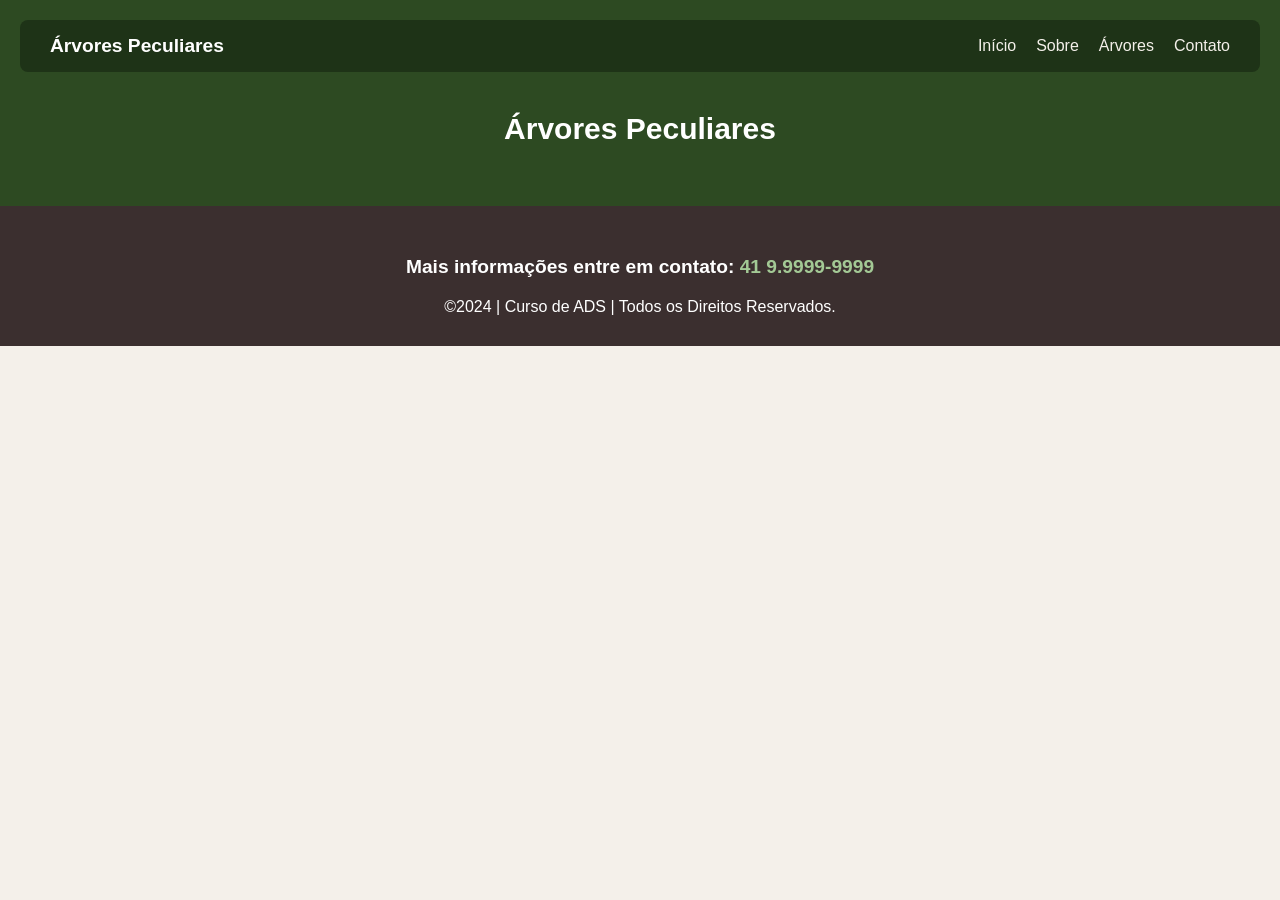
==== contato.html @ 4d5c4ea7 "pronto" ====
<!DOCTYPE html>
<html lang="pt-br">
<head>
    <meta charset="UTF-8">
    <meta name="viewport" content="width=device-width, initial-scale=1.0">
    <title>Home | Árvores Peculiares</title>
    <link rel="stylesheet" href="style.css">
</head>
<body>

    <header class="cabecalho-itens">
        <nav class="navbar">
        <div class="logo">Árvores Peculiares</div>
        <ul class="nav-links">
            <li><a href="index.html">Início</a></li>
            <li><a href="sobre.html">Sobre</a></li>
            <li><a href="galeria.html">Árvores</a></li>
            <li><a href="contato.html">Contato</a></li>
        </ul>
        </nav>
        <h1 class="titulo_site">Árvores Peculiares</h1>
    </header>

<footer class="escola">

        
        <h2 class="escola-titulo">Mais informações entre em contato: 
            <a class="link" href="https://wa.me/5541999999999">41 9.9999-9999</a>
        </h2>
        <p>©2024 | Curso de ADS | Todos os Direitos Reservados.</p>
    </footer>
</body>
---- style.css ----
* {
    margin: 0;
    padding: 0;
    box-sizing: border-box;
}

body {
    font-family: "Poppins", sans-serif;
    background-color: #f4f0ea; 
}

header {
    background-color: #2d4a22;
    color: white;
    width: 100%;
    padding: 20px;
}
.navbar {
    width: 100%;
    display: flex;
    justify-content: space-between;
    align-items: center;
    background-color: #1e3317;
    padding: 15px 30px;
    border-radius: 8px;
    margin-bottom: 20px;
}

.navbar .logo {
    color: #ffffff;
    font-size: 1.2rem;
    font-weight: bold;
}

.nav-links {
    display: flex;
    list-style: none;
    gap: 20px;
}

.nav-links a {
    color: #f4f0ea;
    text-decoration: none;
    font-weight: 500;
    transition: color 0.2s ease;
}

.nav-links a:hover {
    color: #a3c995;
}

.cabecalho-itens {
    max-width: 1980px;
    margin: 0 auto;
    display: flex;
    align-items: center;
    justify-content: center;
    flex-wrap: wrap;
}

.img-container {
      width: 100%;
      max-width: 1000px; /* Altere para o tamanho máximo desejado */
      margin: 0 auto;
      padding: 10px;
      box-sizing: border-box;
    }

    /* Regra principal para imagem responsiva */
    .responsive-img {
      max-width: 100%;
      height: auto;
      display: block;
      border-radius: 8px; /* Opcional: cantos arredondados */
      box-shadow: 0 4px 12px rgba(0, 0, 0, 0.15); /* Opcional: sombra leve */
    }

.cabecalho_imagem {
    width: 10%;
    min-width: 80px;
    display: flex;
    justify-content: flex-start;
    align-items: center;
}

.titulo_site {
    padding: 20px 50px;
    text-align: center;
    width: 50%;
    font-size: 30px;
    color: #ffffff;
    text-align: center;
    width: 100%;
    margin-bottom: 20px;
}

.container-video {
    width: 100%;
    max-width: 600px;
    margin: 20px auto 0 auto; 
    background-color: #5c4033; 
    padding: 20px;
    border-radius: 12px;
    text-align: center;
    box-shadow: 0 4px 10px rgba(0, 0, 0, 0.15);
    box-sizing: border-box; 
}

.titulo-video {
    color: #f4f0ea; 
    font-size: 1.2rem;
    margin-bottom: 15px;
}

.container-video iframe {
    width: 100%;             
    max-width: 560px;        
    height: auto;            
    aspect-ratio: 16 / 9;    
    border-radius: 8px;
    border: none;
    display: inline-block; 
}


.sociais {
    display: flex;
    justify-content: flex-end;
    width: 25%;
    padding-right: 30px;
}

.banner1 {
    display: flex;
    justify-content: center;
    margin: 20px 0;
}

.escola-image {
    max-width: 90%;
    height: auto;
    border-radius: 8px;
}

/* --- SEÇÃO DAS ÁRVORES PECULIARES --- */
.estudante {
    background-color: #e2d7c5; /* Tom terroso claro / tronco seco */
    padding: 40px 0;
}

.estudante_titulo {
    padding: 20px 50px 40px 50px;
    text-align: center;
    color: #2d4a22; /* Verde floresta */
    font-size: 32px;
}

.estudantes_todos {
    display: flex;
    justify-content: space-around;
    flex-wrap: wrap;
    gap: 10px;
    max-width: 1200px;
    margin: 0 auto;
}

/* Regra nova: Aplica o tamanho nos itens filhos */
.estudantes_todos > * {
  flex: 1 1 calc(33.33% - 20px); 
  max-width: calc(33.33% - 20px);
}

.estudante-div {
    text-align: center;
    padding: 20px;
    background-color: #ffffff;
    border: 1px solid #c8b9a6;
    border-radius: 12px;
    box-shadow: 0 4px 8px rgba(0, 0, 0, 0.06);
    width: 280px;
    transition: transform 0.2s ease, box-shadow 0.2s ease;
}

.estudante-div:hover {
    transform: translateY(-5px);
    box-shadow: 0 8px 16px rgba(0, 0, 0, 0.12);
}

.estudante-imagem {
    width: 100%;
    height: 180px;
    object-fit: cover;
    border-radius: 8px;
    margin-bottom: 12px;
}

.estudante-nome {
    text-align: center;
    color: #3e5c30; /* Verde folha */
    font-size: 18px;
}

.estudante-icone {
    width: 38px;
    padding: 4px 8px;
}

/* --- RODAPÉ --- */
.escola {
    background-color: #3b2f2f; /* Marrom escuro */
    color: #ffffff;
    padding: 30px 0;
    text-align: center;
}

.escola-titulo {
    padding: 20px;
    text-align: center;
    font-size: 1.2rem;
}

.logo_rodape {
    height: 80px;
    padding: 12px 0;
}

.link {
    color: #a3c995; /* Verde claro em destaque nos links */
    text-decoration: none;
    font-weight: bold;
}

.link:hover {
    text-decoration: underline;
    }
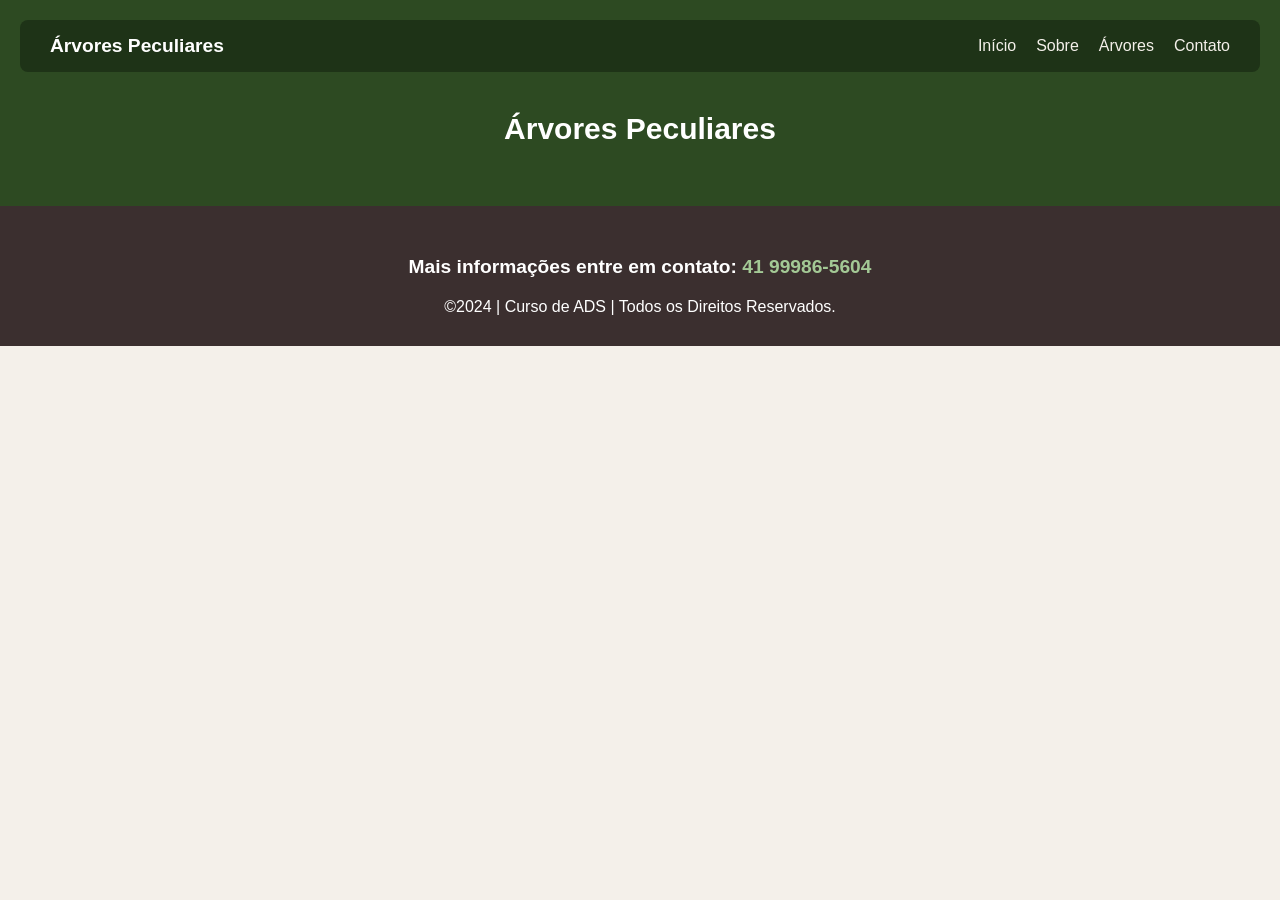
==== commit dac59ba2: "agrsim" ====
--- a/contato.html
+++ b/contato.html
@@ -25,7 +25,7 @@
 
         
         <h2 class="escola-titulo">Mais informações entre em contato: 
-            <a class="link" href="https://wa.me/5541999999999">41 9.9999-9999</a>
+            <a class="link" href="https://wa.me/5541999865604">41 99986-5604</a>
         </h2>
         <p>©2024 | Curso de ADS | Todos os Direitos Reservados.</p>
     </footer>
--- a/style.css
+++ b/style.css
@@ -73,6 +73,7 @@
       display: block;
       border-radius: 8px; /* Opcional: cantos arredondados */
       box-shadow: 0 4px 12px rgba(0, 0, 0, 0.15); /* Opcional: sombra leve */
+      align-items:center
     }
 
 .cabecalho_imagem {
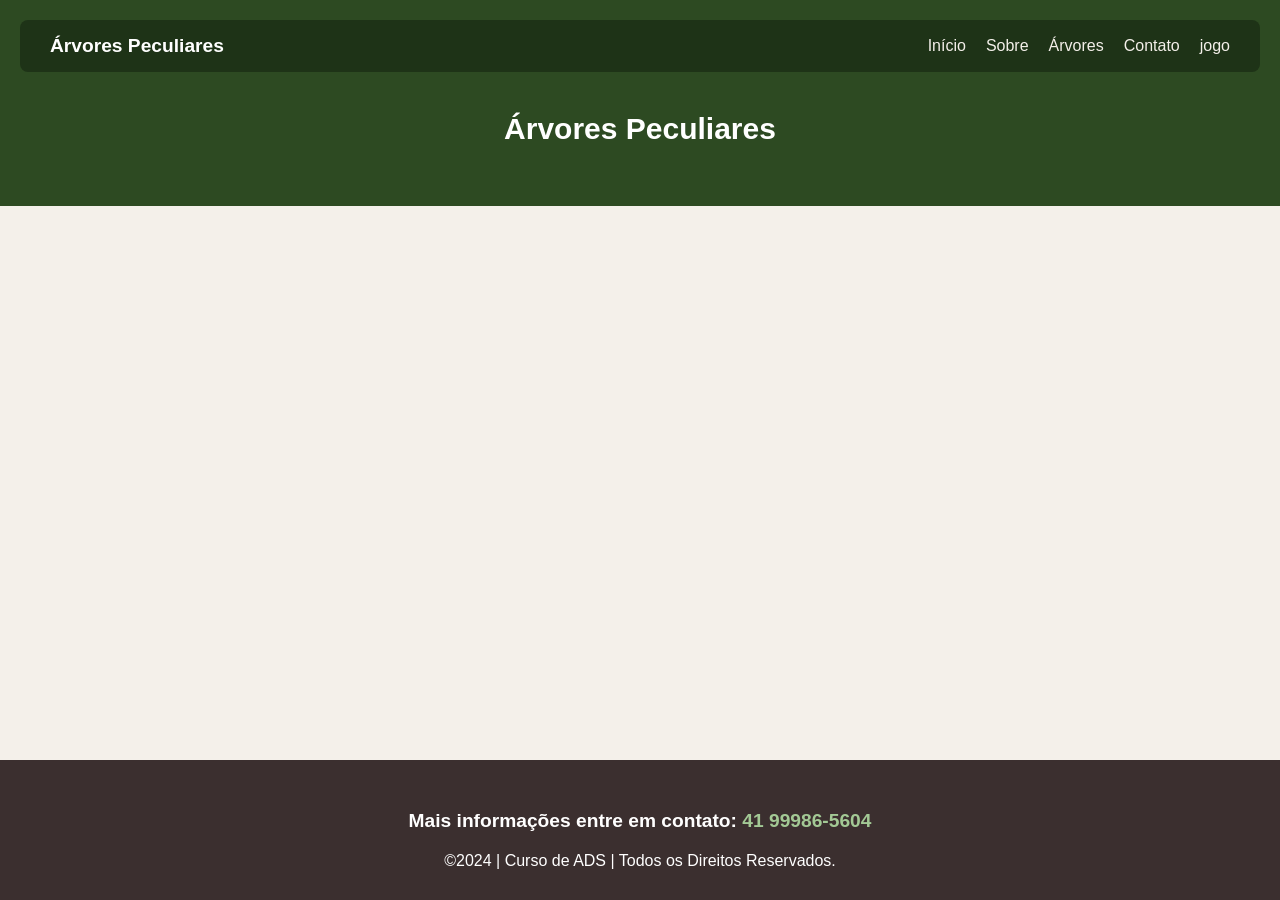
==== commit 02455255: "ea" ====
--- a/contato.html
+++ b/contato.html
@@ -16,11 +16,12 @@
             <li><a href="sobre.html">Sobre</a></li>
             <li><a href="galeria.html">Árvores</a></li>
             <li><a href="contato.html">Contato</a></li>
+            <li><a href="jogo.html">jogo</a></li>
         </ul>
         </nav>
         <h1 class="titulo_site">Árvores Peculiares</h1>
     </header>
-
+    
 <footer class="escola">
 
         
--- a/style.css
+++ b/style.css
@@ -58,23 +58,24 @@
     flex-wrap: wrap;
 }
 
-.img-container {
-      width: 100%;
-      max-width: 1000px; /* Altere para o tamanho máximo desejado */
-      margin: 0 auto;
-      padding: 10px;
-      box-sizing: border-box;
-    }
-
-    /* Regra principal para imagem responsiva */
-    .responsive-img {
-      max-width: 100%;
-      height: auto;
-      display: block;
-      border-radius: 8px; /* Opcional: cantos arredondados */
-      box-shadow: 0 4px 12px rgba(0, 0, 0, 0.15); /* Opcional: sombra leve */
-      align-items:center
-    }
+.img-container { 
+  width: 100%; 
+  max-width: 1000px; /* Altere para o tamanho máximo desejado */ 
+  margin: 0 auto; 
+  padding: 10px; 
+  box-sizing: border-box; /* Corrigido de "borde-box" para "border-box" */
+} 
+
+/* Regra principal para imagem responsiva e centralizada */ 
+.responsive-img { 
+  max-width: 100%; 
+  height: auto; 
+  display: block; 
+  margin: 0 auto; /* Linha adicionada para garantir a centralização */
+  border-radius: 8px; /* Opcional: cantos arredondados */ 
+  box-shadow: 0 4px 12px rgba(0, 0, 0, 0.15); /* Opcional: sombra leve */ 
+}
+
 
 .cabecalho_imagem {
     width: 10%;
@@ -212,6 +213,10 @@
     color: #ffffff;
     padding: 30px 0;
     text-align: center;
+    position:fixed;
+    bottom: 0;
+    left: 0;
+    width: 100%;
 }
 
 .escola-titulo {
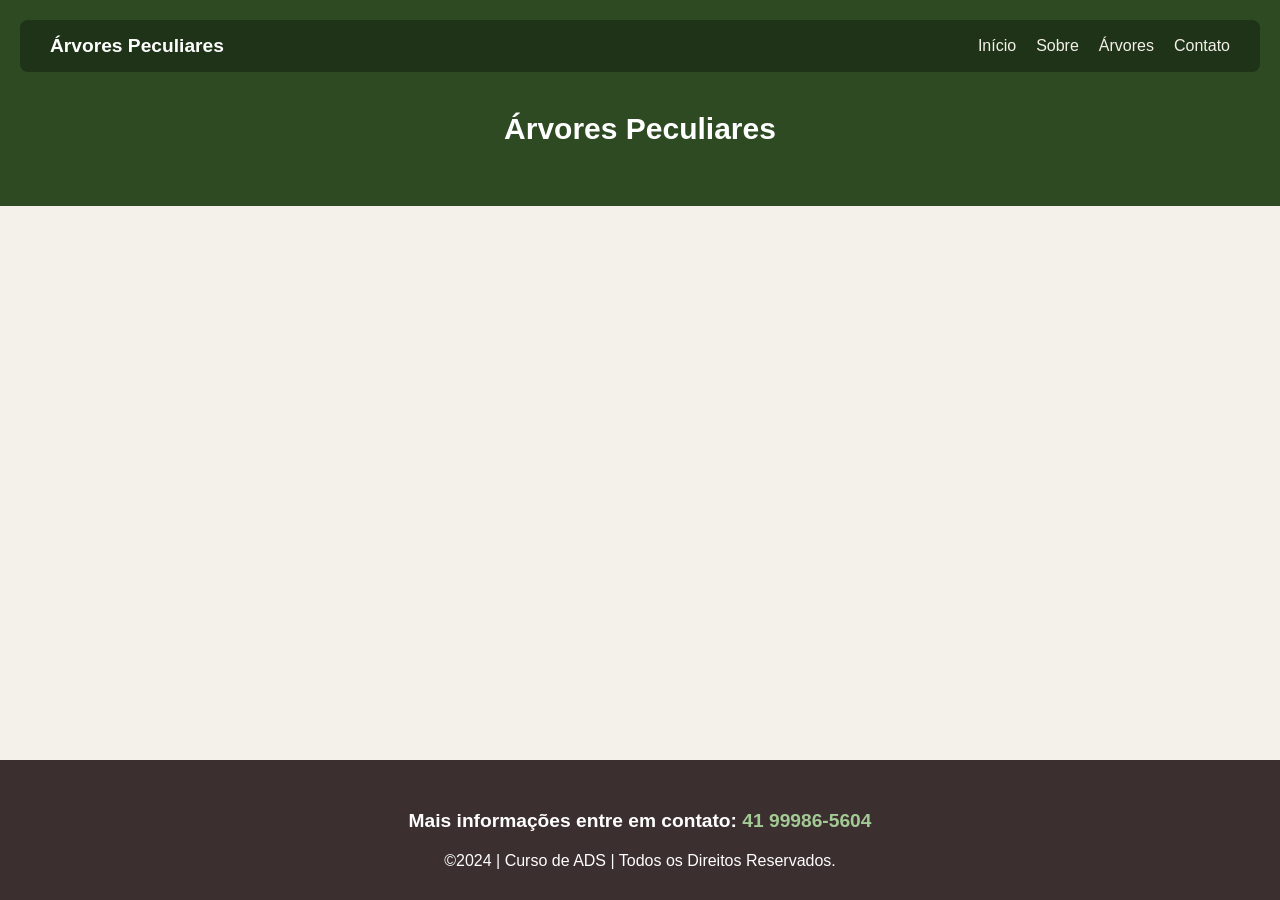
==== commit dd37fa2c: "moranguete" ====
--- a/contato.html
+++ b/contato.html
@@ -16,7 +16,6 @@
             <li><a href="sobre.html">Sobre</a></li>
             <li><a href="galeria.html">Árvores</a></li>
             <li><a href="contato.html">Contato</a></li>
-            <li><a href="jogo.html">jogo</a></li>
         </ul>
         </nav>
         <h1 class="titulo_site">Árvores Peculiares</h1>
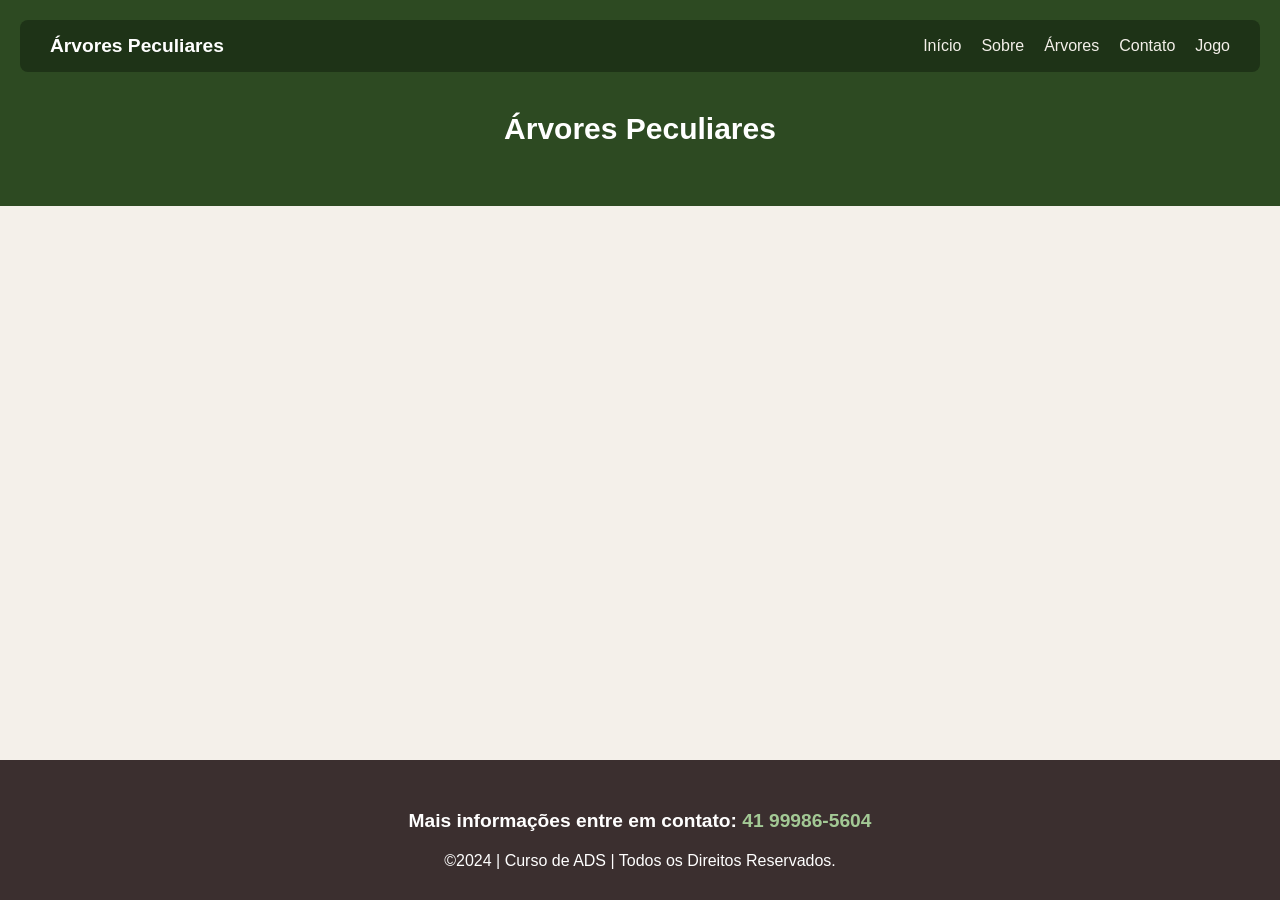
==== commit 89832d89: "abacatudo" ====
--- a/contato.html
+++ b/contato.html
@@ -16,6 +16,7 @@
             <li><a href="sobre.html">Sobre</a></li>
             <li><a href="galeria.html">Árvores</a></li>
             <li><a href="contato.html">Contato</a></li>
+            <li><a href="jogo.html">Jogo</a></li>
         </ul>
         </nav>
         <h1 class="titulo_site">Árvores Peculiares</h1>
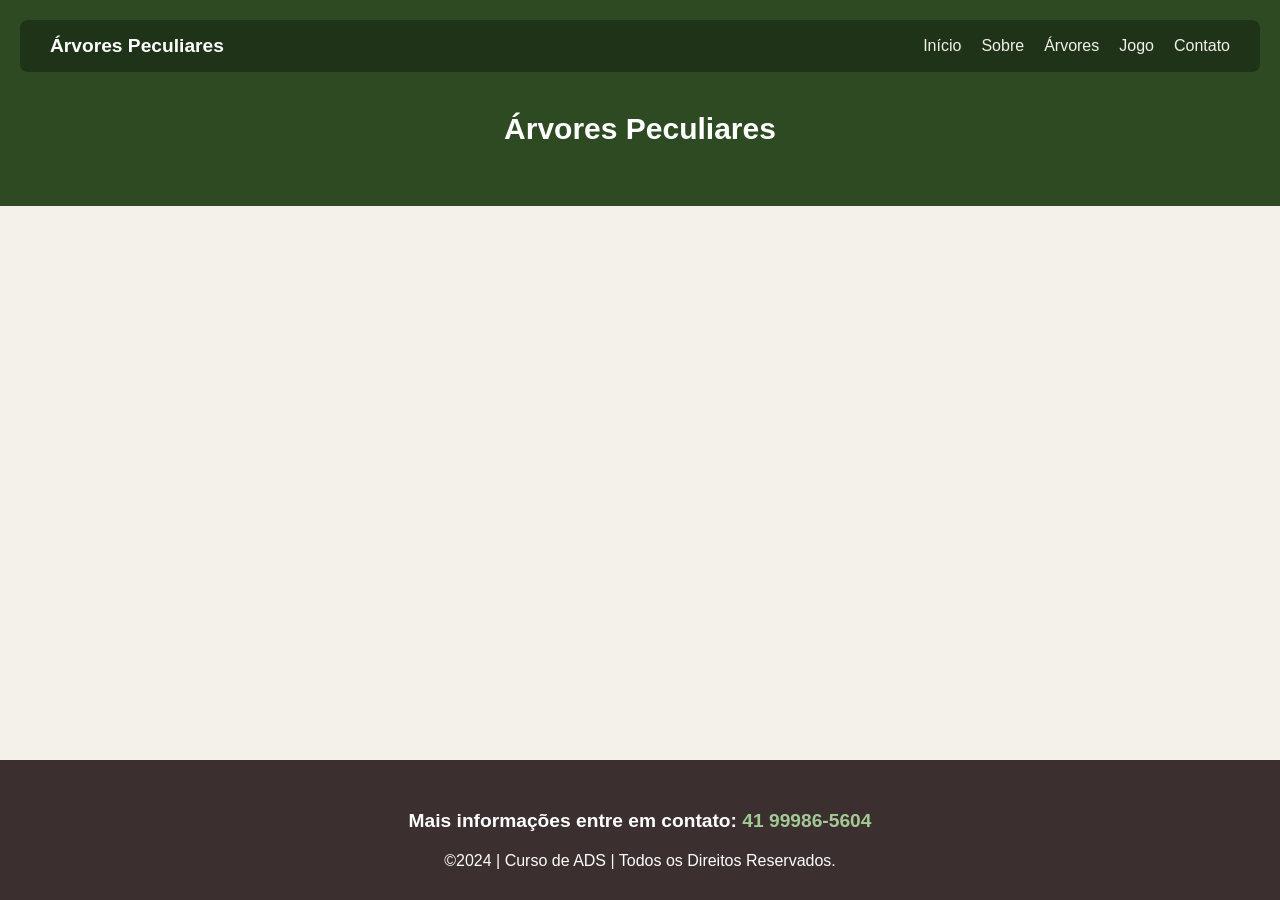
==== commit ec7c7ae2: "Re-add 'Contato' link to navigation menu" ====
--- a/contato.html
+++ b/contato.html
@@ -15,8 +15,9 @@
             <li><a href="index.html">Início</a></li>
             <li><a href="sobre.html">Sobre</a></li>
             <li><a href="galeria.html">Árvores</a></li>
+            <li><a href="jogo.html">Jogo</a></li>
             <li><a href="contato.html">Contato</a></li>
-            <li><a href="jogo.html">Jogo</a></li>
+            
         </ul>
         </nav>
         <h1 class="titulo_site">Árvores Peculiares</h1>
@@ -30,4 +31,4 @@
         </h2>
         <p>©2024 | Curso de ADS | Todos os Direitos Reservados.</p>
     </footer>
-</body>+</body>
